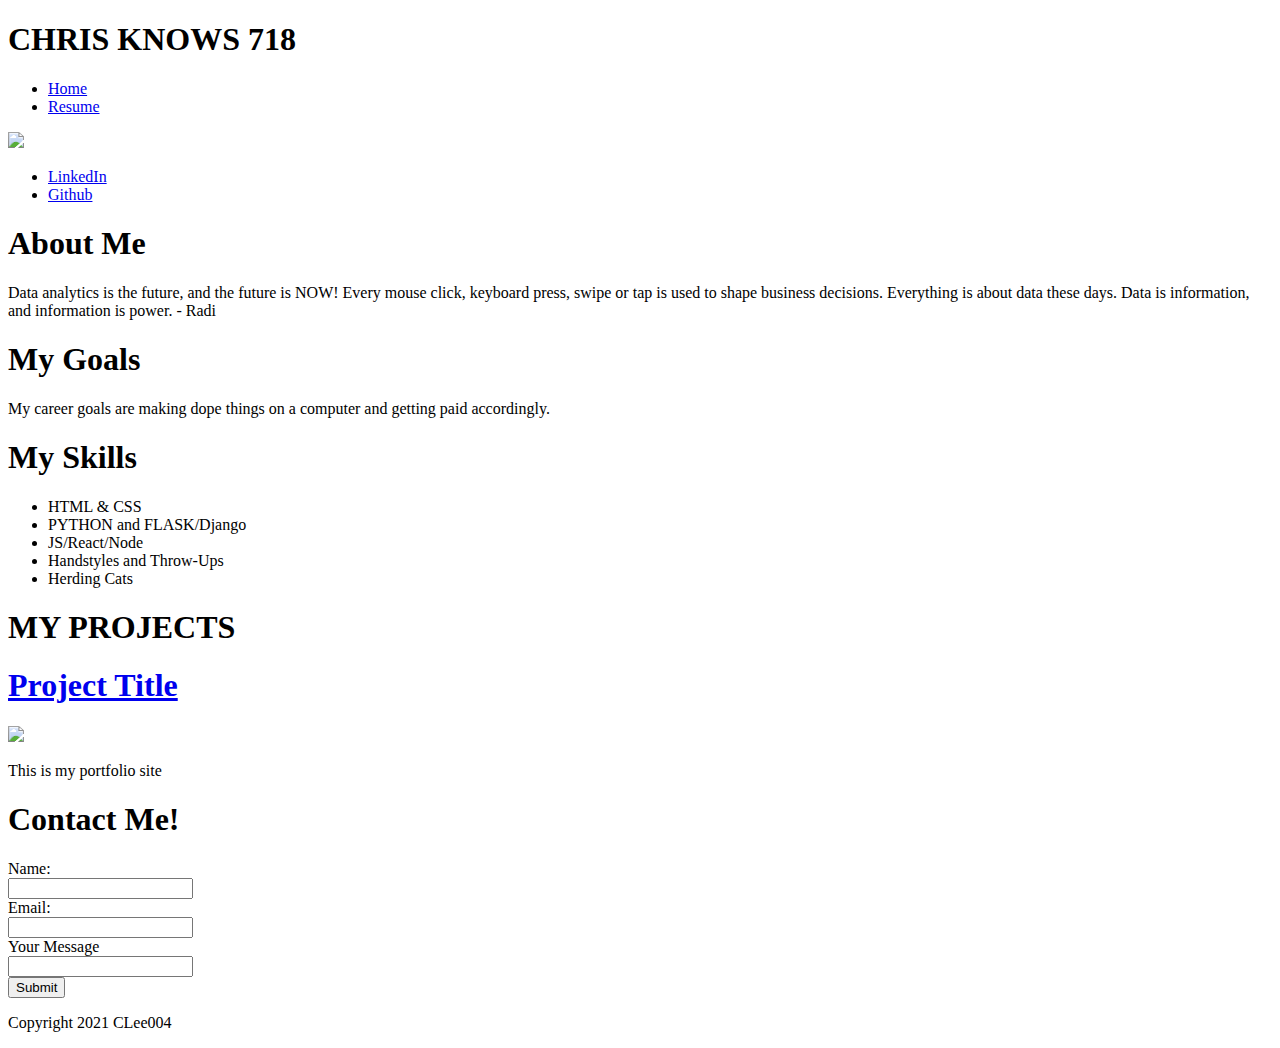
==== Module_4_CSS/index.html @ 0f14bf1f "Added content of Module3 to Module4" ====
<!DOCTYPE html>
<html>
<head>
	<title>Chris L's Portfolio</title>
</head>
<body>
	<div class="banner">
		<div class="title">
			<h1>CHRIS KNOWS 718</h1>
		</div>
		<div class="nav">
			<ul>
				<li><a href="index.html">Home</a></li>
				<li><a href="resume.html">Resume</a></li>
			</ul>
		</div>
	</div>
	<div class="about-me">
		<div class="profile">
			<div class="profile-pic">
				<img src="images/Hire.jpg" width="200px"/>
			</div>
			<div class="social-media">
				<ul>
					<li><a href="http://www.linkedin.com/in/christopher-lee-0b967924/">LinkedIn</a></li>
					<li><a href="https://github.com/CLee004">Github</a></li>
				</ul>

			</div>
		</div>
		<div class="about-me-text">
			<h1>About Me</h1>
			<p>Data analytics is the future, and the future is NOW! Every mouse click, keyboard press, swipe or tap is used to shape business decisions. Everything is about data these days. Data is information, and information is power. - Radi</p>

		</div>
	</div>

	<div class="career">
		<div class="goals">
			<h1>My Goals</h1>
			<p>My career goals are making dope things on a computer and getting paid accordingly.</p>
		</div>
		<div class="skills">
			<h1>My Skills</h1>
			<ul>
				<li>HTML & CSS</li>
				<li>PYTHON and FLASK/Django</li>
				<li>JS/React/Node</li>
				<li>Handstyles and Throw-Ups</li>
				<li>Herding Cats</li>
			</ul>
		</div>
	<div class="projects">
		<h1>MY PROJECTS</h1>
		<div class="project">
			<a href="index.html"><h1>Project Title</h1></a>
			<img src="images/screenshot.png" width="100px">
			<p>This is my portfolio site</p>
		</div>
	</div>
	<div class="contact-form">
		<h1>Contact Me!</h1>
		<form class="contact">
			<label for="name">Name:</label><br>
			<input type="text" name="name"><br>
			<label for="email">Email:</label><br>
			<input type="text" name="email"><br>
			<label for="message">Your Message</label><br>
			<input type="text" name="message"><br>
			<input type="submit" name="Contact">
		</form>
	</div>
	<div class="footer">
		<p>Copyright 2021 CLee004</p>
	</div>

</body>
</html>
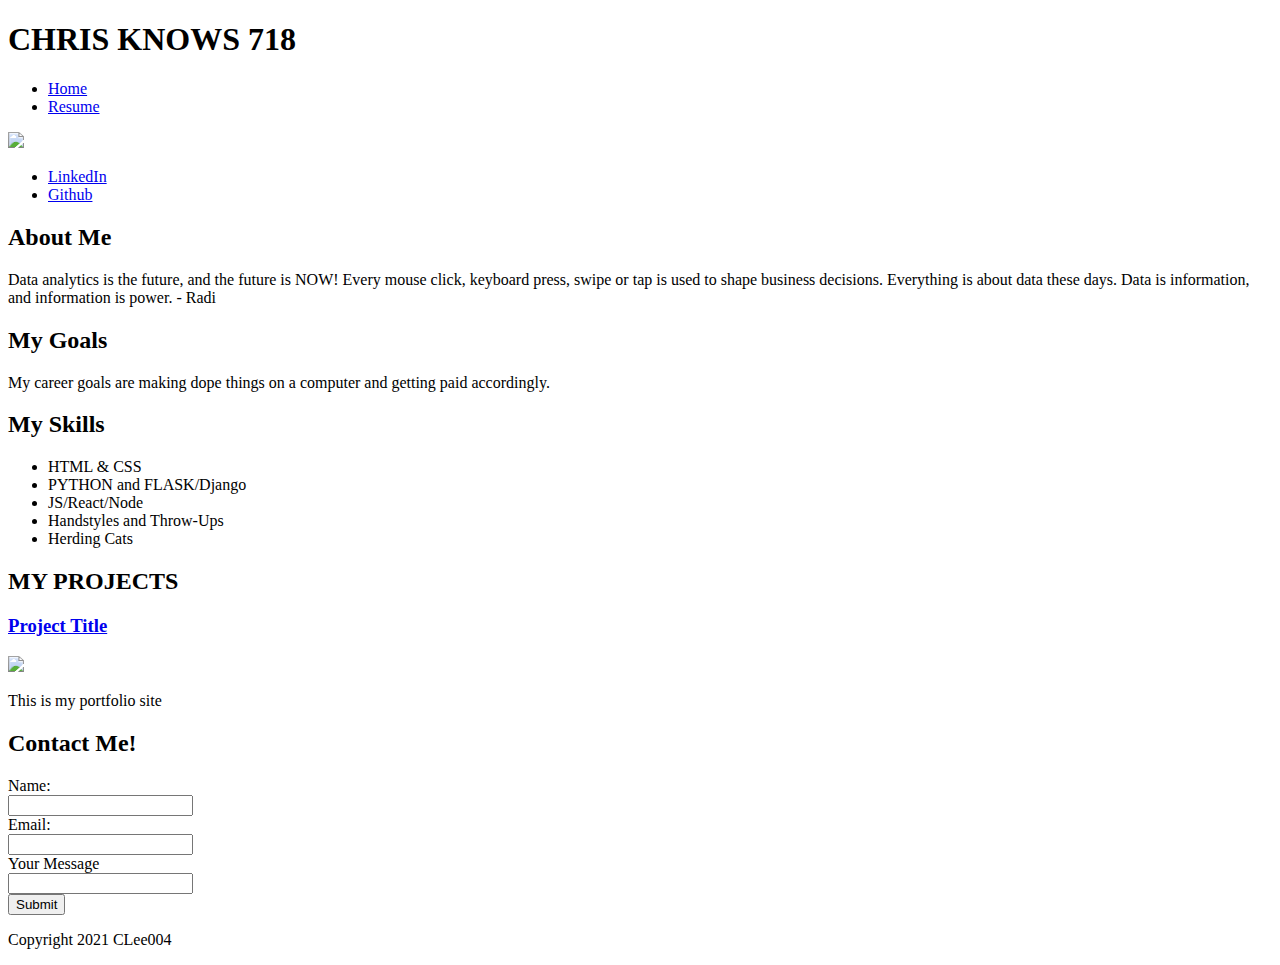
==== commit d859aae3: "Update to html files in Module4" ====
--- a/Module_4_CSS/index.html
+++ b/Module_4_CSS/index.html
@@ -29,7 +29,7 @@
 			</div>
 		</div>
 		<div class="about-me-text">
-			<h1>About Me</h1>
+			<h2>About Me</h2>
 			<p>Data analytics is the future, and the future is NOW! Every mouse click, keyboard press, swipe or tap is used to shape business decisions. Everything is about data these days. Data is information, and information is power. - Radi</p>
 
 		</div>
@@ -37,11 +37,11 @@
 
 	<div class="career">
 		<div class="goals">
-			<h1>My Goals</h1>
+			<h2>My Goals</h2>
 			<p>My career goals are making dope things on a computer and getting paid accordingly.</p>
 		</div>
 		<div class="skills">
-			<h1>My Skills</h1>
+			<h2>My Skills</h2>
 			<ul>
 				<li>HTML & CSS</li>
 				<li>PYTHON and FLASK/Django</li>
@@ -51,15 +51,15 @@
 			</ul>
 		</div>
 	<div class="projects">
-		<h1>MY PROJECTS</h1>
+		<h2>MY PROJECTS</h2>
 		<div class="project">
-			<a href="index.html"><h1>Project Title</h1></a>
+			<a href="index.html"><h3>Project Title</h3></a>
 			<img src="images/screenshot.png" width="100px">
 			<p>This is my portfolio site</p>
 		</div>
 	</div>
 	<div class="contact-form">
-		<h1>Contact Me!</h1>
+		<h2>Contact Me!</h2>
 		<form class="contact">
 			<label for="name">Name:</label><br>
 			<input type="text" name="name"><br>
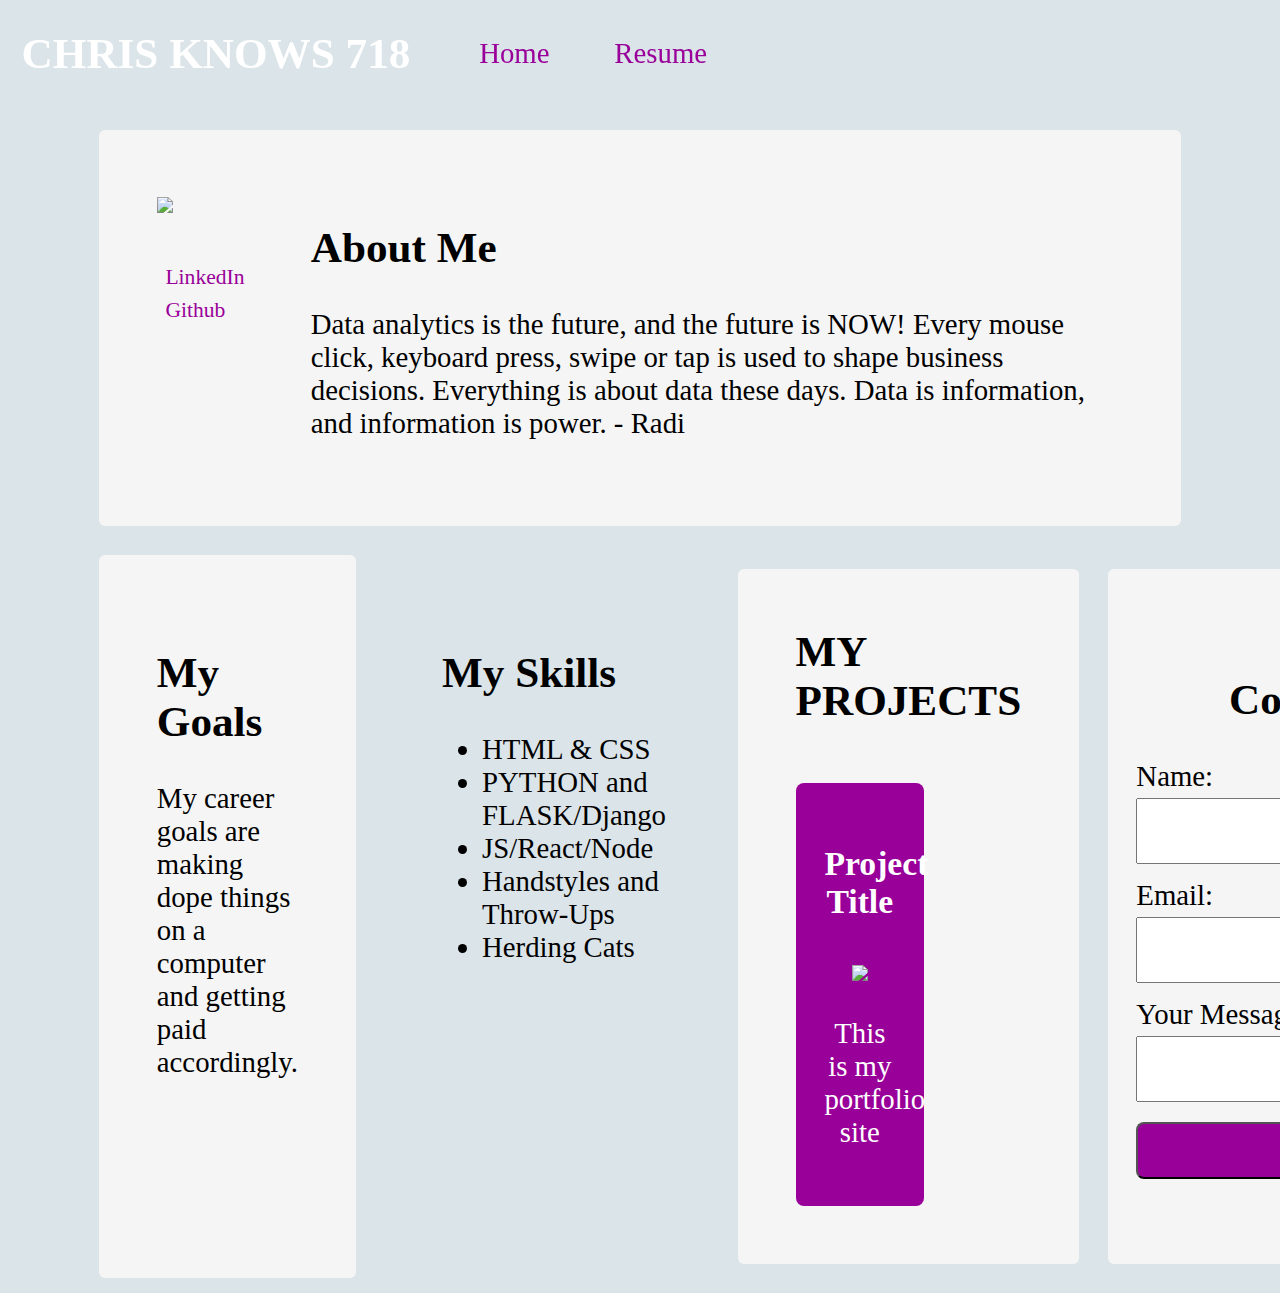
==== commit b9a3578d: "Update to Module4" ====
--- a/Module_4_CSS/index.html
+++ b/Module_4_CSS/index.html
@@ -2,6 +2,10 @@
 <html>
 <head>
 	<title>Chris L's Portfolio</title>
+	<link rel="preconnect" href="https://fonts.googleapis.com">
+<link rel="preconnect" href="https://fonts.gstatic.com" crossorigin>
+<link href="https://fonts.googleapis.com/css2?family=Roboto+Slab&display=swap" rel="stylesheet">
+	<link rel="stylesheet" type="text/css" href="css/style.css">
 </head>
 <body>
 	<div class="banner">
--- a/Module_4_CSS/css/style.css
+++ b/Module_4_CSS/css/style.css
@@ -0,0 +1,222 @@
+:root {
+    --first-color: #dbe4e8;
+    --second-color: #f5f5f5;
+    --third-color: #990099;
+    --fourth-color: black;
+    --font:'Inconsolata';
+    --shadow: 0 3px 6px rgba(0,0,0,0,16), 0 3px 6px rgba(0,0,0,0,23);
+}
+/* Makes Font sizes respond to the device width to look great on all screens.*/
+html {font-size: calc(1em + 1vw)}
+/* button and input elements for some reason don't inherit their parent's font-size so let's set it below*/
+button {font-size: inherit}
+input {font-size: inherit}
+
+body{
+    font-family: var(--font);
+    margin: 0;
+    background-color: var(--first-color);
+    padding-top: 4rem;
+    display: grid;
+    /* Justify-items is used to center grid i vertically*/
+    justify-items: center;
+}
+
+/*banner*/
+.banner{
+    width: 100%;
+    display: flex;
+    flex-flow:wrap;
+    align-items: center;
+    list-style-type: none;
+    background-color: var(--forth-color);
+    position: fixed;
+    top: 0;
+    color: var(--third-color);
+    box-shadow: var(--shadow);
+}
+
+.title{
+    margin-left: 1em;
+    text-align: center;
+    font-size: 0.75em;
+    color: #fff;
+}
+
+a{
+    color: var(--third-color);
+    width: 100px;
+    text-decoration: none;
+}
+
+/*The :hover selector is used to select elements when you move the mouse over them.*/
+a:hover{
+    Color: var(--first-color);
+}
+
+.banner ul {
+    list-style-type: none;
+}
+.banner li {
+    display: inline;
+    margin: 1rem;
+}
+
+/*about me*/
+.about-me{
+    display: flex;
+    width: 80vw;
+    padding: 1rem;
+    margin: .5rem;
+    border-radius: 6px;
+    background-color: var(--second-color);
+    box-shadow: var(--shadow);
+}
+
+.profile{
+    padding: 1em;
+}
+.profile-pic{}
+.about-me-text{
+    padding: 1em;
+}
+
+/*social media*/
+.social-media li {
+    font-size: .75em;
+    display: inline;
+}
+.social-media ul {
+    padding: .3rem;
+    list-style-type: none;
+}
+
+
+/*career*/
+.career{
+    display:flex;
+    margin: .5rem;
+    width: calc(80vw + 2rem);
+}
+
+.goals{
+    width: 45vw;
+    padding: 2rem;
+    border-radius: 6px;
+    margin-right: 1rem;
+    background-color: var(--second-color);
+    box-shadow: var(--shadow);
+}
+
+.skills{
+    width: 35vw;
+    padding: 2rem;
+    border-radius: 6px;
+    background-color: var(--shadow);
+}
+
+/*projects*/
+.projects{
+    display: flex;
+    flex-flow: row wrap;
+    width: 80vw;
+    padding: 1rem;
+    margin: .5rem;
+    border-radius: 6px;
+    background-color: var(--second-color);
+    box-shadow: var(--shadow);
+}
+
+.projects h2{
+    width:100%;
+    margin: 1rem;
+}
+
+.project{
+    text-align: center;
+    padding: 1rem;
+    margin: 1rem;
+    width: 25%;
+    box-shadow: var(--shadow);
+    color: #fff;
+    background-color: var(--third-color);
+    border-radius: 8px;
+}
+
+.project a{
+    color: #fff;
+}
+
+/*CSS trasitions allow you to change property values smoothly, over a given duration.*/
+.project:hover {
+    transition: all 0.3s cubic-bezier(.25,.8,.25,1);
+    box-shadow: 0 14px 28px rgba(0,0,0,0,25), 0 10px 10px rgba(0,0,0,0,22);
+}
+
+/*contact*/
+.contact-form{
+    display:flex;
+    flex-flow:column;
+    justify-content: center;
+    text-align:center;
+    width: 80vw;
+    padding: 1rem;
+    margin: .5rem;
+    border-radius: 6px;
+    background-color: var(--second-color);
+    box-shadow: var(--shadow);
+}
+.contact{
+    text-align: left;
+    margin: 0 auto;
+}
+
+/*form styles*/
+Input{
+    min-width: 30vw;
+    margin-bottom: 15px;
+    margin-top: 5px;
+    padding: .5rem;
+}
+input[type=submit]{
+    background-color: var(--third-color);
+    color: white;
+    padding: 10px;
+    width: calc(30vw + .5rem);
+    border-radius: 8px;
+    box-shadow: var(--shadow);
+}
+input[type=submit]:hover{
+    transition: all 0.3s cubic-bezier(.25,.8,.25,1);
+    box-shadow: 0 14px 28px rgba(0,0,0,0,.25), 0 10px 10px rgba(0,0,0,0,.22);
+}
+/*This is to specify that a specific input element should be affected by attribute.*/
+input[type=button],{}
+
+/*resume*/
+.jobs{
+    display: flex;
+    flex-flow: row wrap;
+    justify-content: center;
+    width: 80vw;
+    margin: .5rem;
+    padding: 2rem;
+    border-radius: 10px;
+    background-color: var(--second-color);
+    box-shadow: var(--shadow);
+}
+.job{
+    padding: 1rem;
+}
+
+/*education*/
+.education{}
+
+/*footer*/
+.footer{
+    margin-top: 1rem;
+    width: 100vw;
+    background-color: var(--fourth-color);
+    color: #fff;
+    text-align: center;
+}